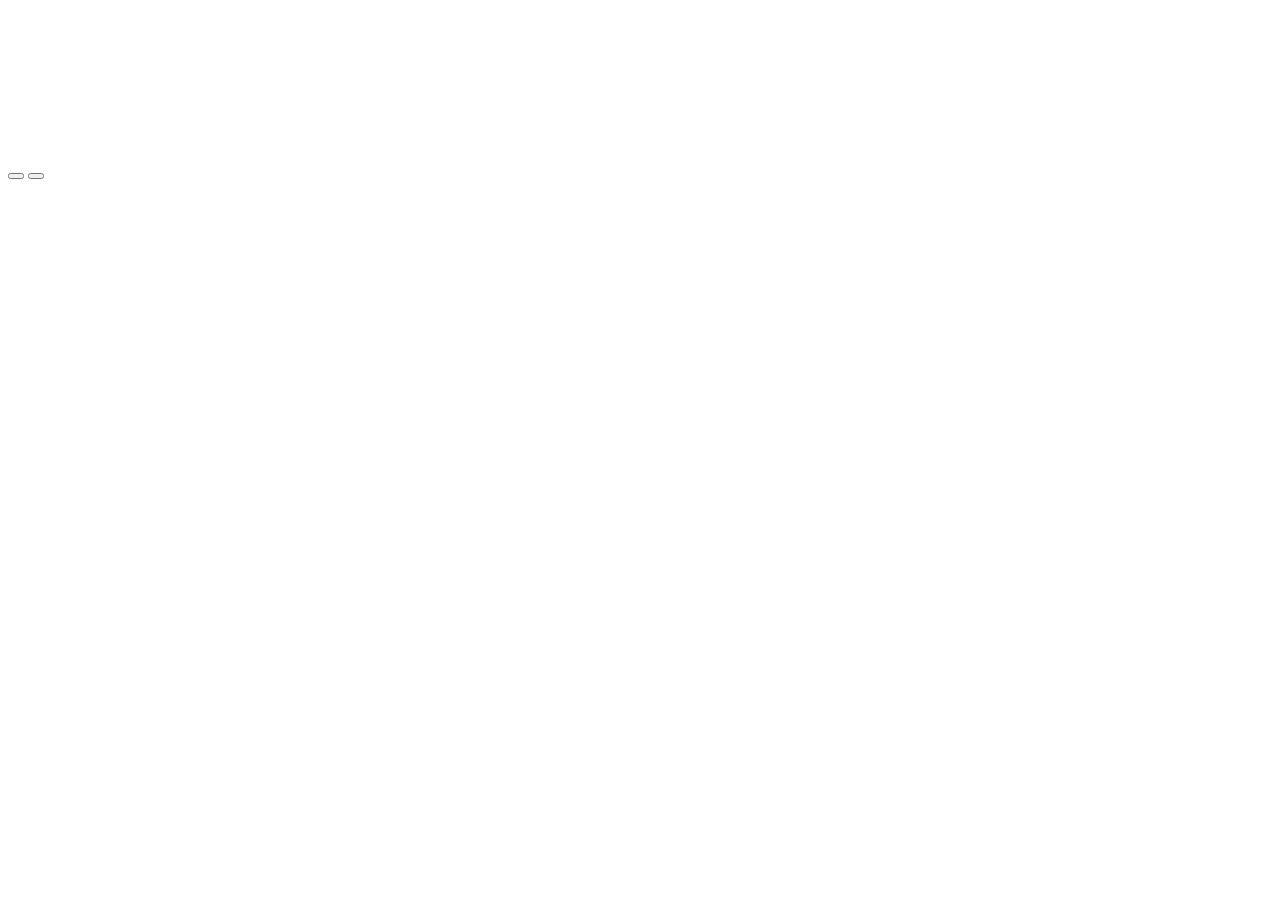
==== frontend/index.html @ 7151bfb1 "first commits" ====
<!doctype html>
<html lang="pt-BR">
<head>
  <meta charset="utf-8">
  <meta name="viewport" content="width=device-width, initial-scale=1">
  <title>Painel Ambiente</title>
  <link rel="preconnect" href="https://fonts.googleapis.com">
  <link rel="preconnect" href="https://fonts.gstatic.com" crossorigin>
  <link href="https://fonts.googleapis.com/css2?family=Inter:wght@100..700&display=swap" rel="stylesheet">
  <link rel="stylesheet" href="/css/style.css">
</head>
<body>
  <canvas id="fundo" aria-hidden="true"></canvas>
  <canvas id="particulas" aria-hidden="true"></canvas>

  <main id="painel">
    <section class="card livre w-relogio" data-w="relogio" style="--i:0"></section>
    <section class="card livre w-agora"   data-w="agora"   style="--i:1"></section>
    <section class="card w-horas"   data-w="horas"   style="--i:2"></section>
    <section class="card w-semana"  data-w="semana"  style="--i:3"></section>
    <section class="card w-ceu"     data-w="ceu"     style="--i:4"></section>
    <section class="card w-mercado" data-w="mercado" style="--i:5"></section>
    <section class="card w-sala"    data-w="sala"    style="--i:2"></section>
    <section class="card w-noticias" data-w="noticias" style="--i:6"></section>
  </main>

  <nav id="controles" aria-label="Controles">
    <button id="btn-camera" class="ctl" title="Câmera (C)"></button>
    <button id="btn-tela" class="ctl" title="Tela cheia (F)"></button>
  </nav>

  <script type="module" src="/js/main.js"></script>
</body>
</html>
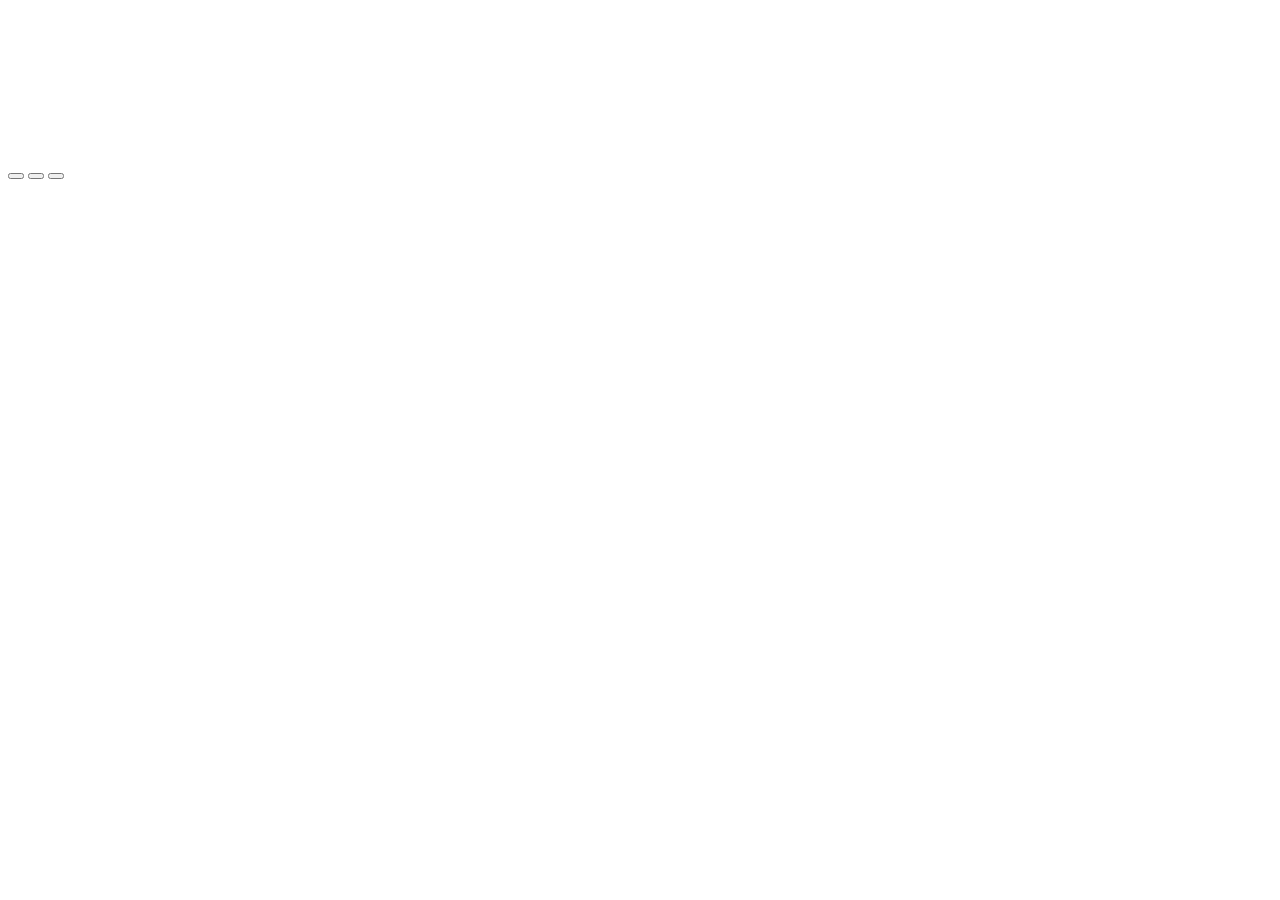
==== commit c2e0bad2: "feat(frontend): settings panel to pick Whisper and Ollama models - js/ajustes.js: dialog with every " ====
--- a/frontend/index.html
+++ b/frontend/index.html
@@ -25,6 +25,7 @@
   </main>
 
   <nav id="controles" aria-label="Controles">
+    <button id="btn-ajustes" class="ctl" title="Ajustes: modelos e câmera (A)"></button>
     <button id="btn-camera" class="ctl" title="Câmera (C)"></button>
     <button id="btn-tela" class="ctl" title="Tela cheia (F)"></button>
   </nav>
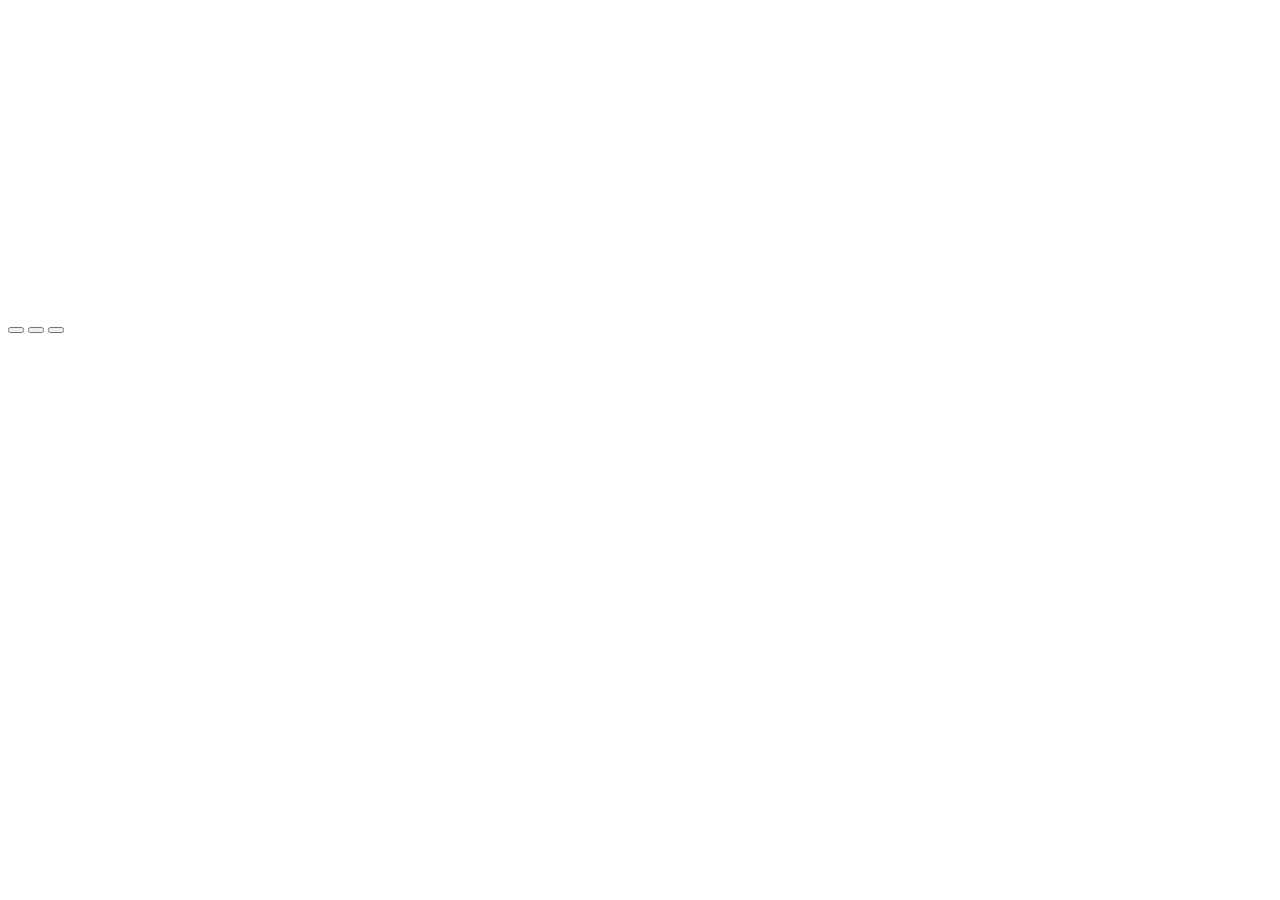
==== commit 56889abc: "feat(frontend): play with the camera using hand gestures The hand becomes a star constellation that " ====
--- a/frontend/index.html
+++ b/frontend/index.html
@@ -24,6 +24,9 @@
     <section class="card w-noticias" data-w="noticias" style="--i:6"></section>
   </main>
 
+  <!-- luzes dos gestos (mãos, fogos, desenhos) por cima dos cards -->
+  <canvas id="luzes" aria-hidden="true"></canvas>
+
   <nav id="controles" aria-label="Controles">
     <button id="btn-ajustes" class="ctl" title="Ajustes: modelos e câmera (A)"></button>
     <button id="btn-camera" class="ctl" title="Câmera (C)"></button>
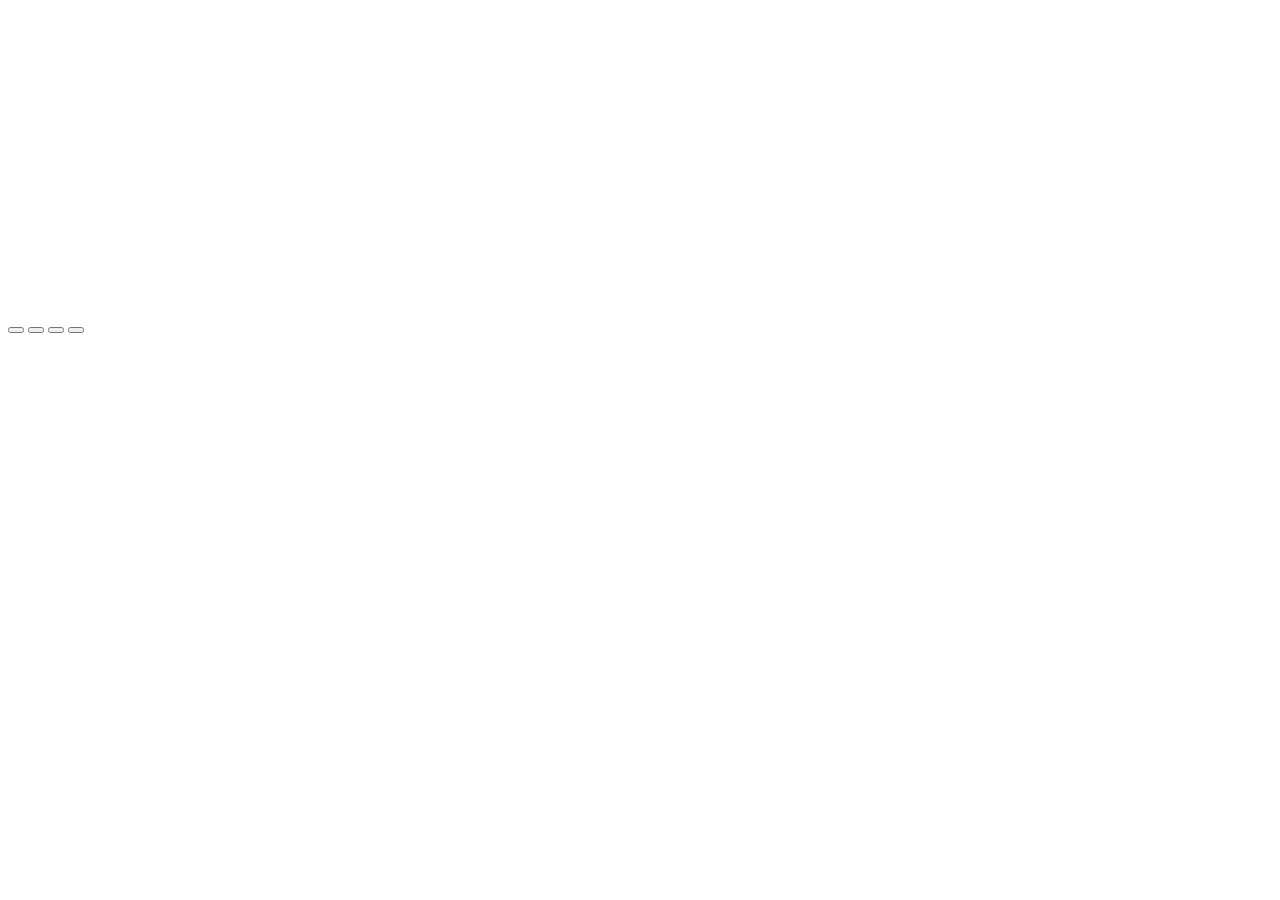
==== commit f851c033: "feat(zak): fit cards, multi-turn conversation, mic/sound buttons, screen choice - Cards: text shrink" ====
--- a/frontend/index.html
+++ b/frontend/index.html
@@ -8,6 +8,7 @@
   <link rel="preconnect" href="https://fonts.gstatic.com" crossorigin>
   <link href="https://fonts.googleapis.com/css2?family=Inter:wght@100..700&display=swap" rel="stylesheet">
   <link rel="stylesheet" href="/css/style.css">
+  <link rel="stylesheet" href="/css/zak.css">
 </head>
 <body>
   <canvas id="fundo" aria-hidden="true"></canvas>
@@ -28,6 +29,8 @@
   <canvas id="luzes" aria-hidden="true"></canvas>
 
   <nav id="controles" aria-label="Controles">
+    <button id="btn-mic" class="ctl" title="Microfone (M)"></button>
+    <button id="btn-som" class="ctl" title="Som do Zak (S)" hidden></button>
     <button id="btn-ajustes" class="ctl" title="Ajustes: modelos e câmera (A)"></button>
     <button id="btn-camera" class="ctl" title="Câmera (C)"></button>
     <button id="btn-tela" class="ctl" title="Tela cheia (F)"></button>
